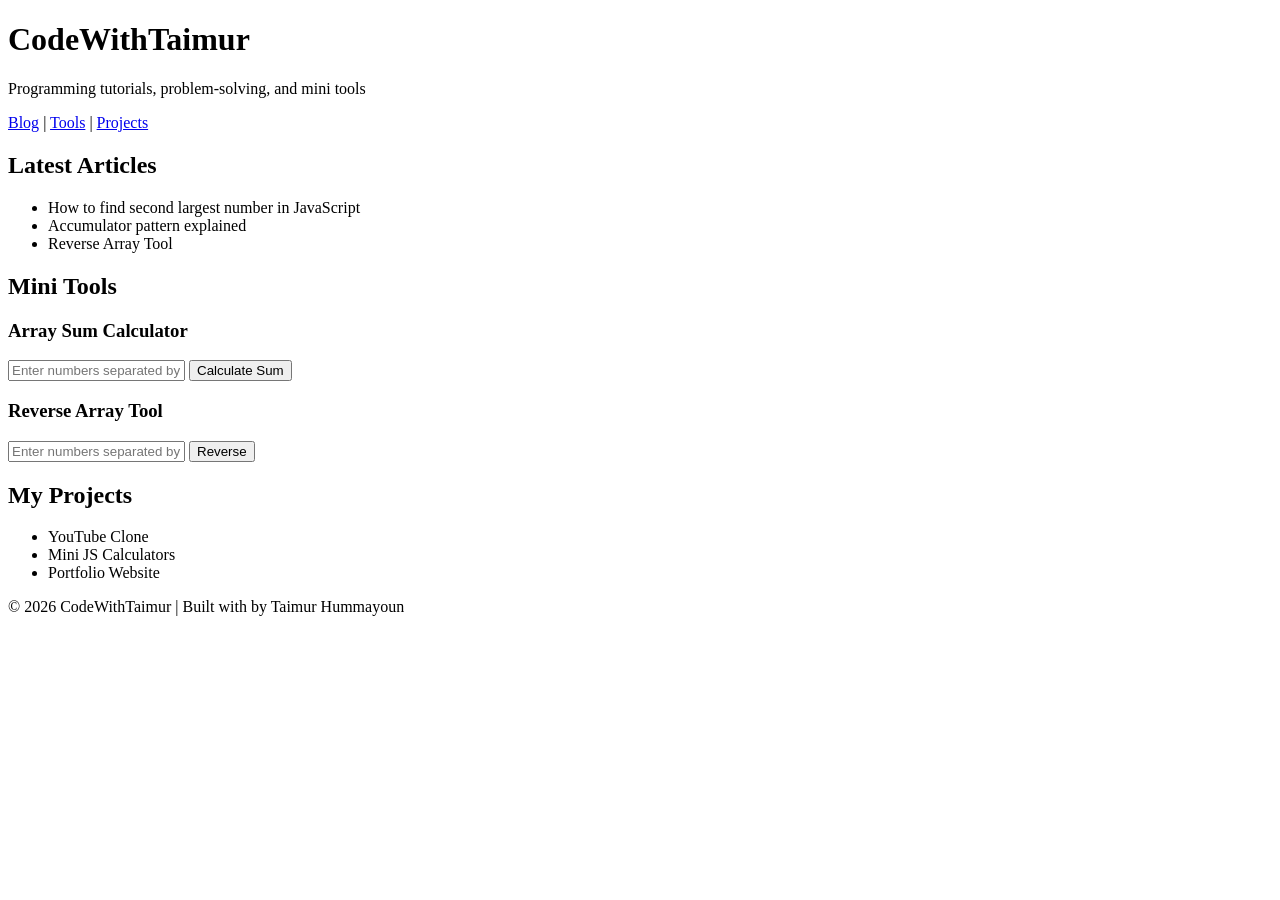
==== index.html @ 2a68fb22 "Add initial HTML structure for CodeWithTaimur site" ====
<!DOCTYPE html>
<html lang="en">
<head>
    <meta charset="UTF-8">
    <meta name="viewport" content="width=device-width, initial-scale=1.0">
    <title>CodeWithTaimur</title>
    <link rel="stylesheet" href="style.css">
</head>
<body>
    <header>
        <h1>CodeWithTaimur</h1>
        <p>Programming tutorials, problem-solving, and mini tools</p>
        <nav>
            <a href="#blog">Blog</a> |
            <a href="#tools">Tools</a> |
            <a href="#projects">Projects</a>
        </nav>
    </header>

    <main>
        <section id="blog">
            <h2>Latest Articles</h2>
            <ul>
                <li>How to find second largest number in JavaScript</li>
                <li>Accumulator pattern explained</li>
                <li>Reverse Array Tool</li>
            </ul>
        </section>

        <section id="tools">
            <h2>Mini Tools</h2>

            <div class="tool">
                <h3>Array Sum Calculator</h3>
                <input type="text" id="sumInput" placeholder="Enter numbers separated by comma">
                <button onclick="calculateSum()">Calculate Sum</button>
                <p id="sumResult"></p>
            </div>

            <div class="tool">
                <h3>Reverse Array Tool</h3>
                <input type="text" id="reverseInput" placeholder="Enter numbers separated by comma">
                <button onclick="reverseArray()">Reverse</button>
                <p id="reverseResult"></p>
            </div>
        </section>

        <section id="projects">
            <h2>My Projects</h2>
            <ul>
                <li>YouTube Clone</li>
                <li>Mini JS Calculators</li>
                <li>Portfolio Website</li>
            </ul>
        </section>
    </main>

    <footer>
        <p>© 2026 CodeWithTaimur | Built with by Taimur Hummayoun</p>
    </footer>

    <script src="script.js"></script>
</body>
</html>
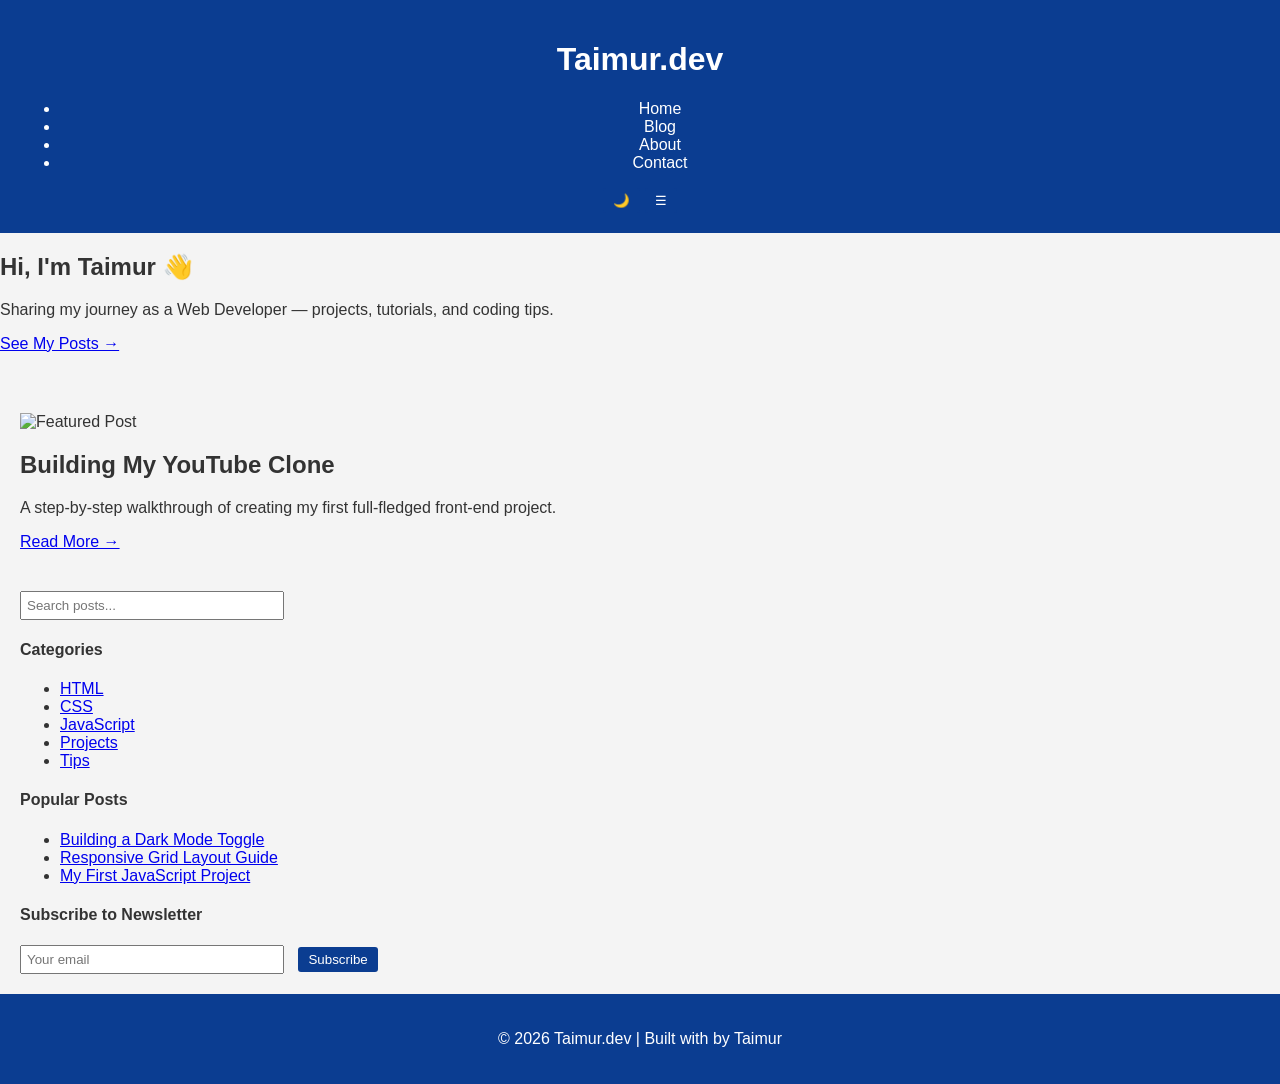
==== commit ffca3df6: "Update index.html" ====
--- a/index.html
+++ b/index.html
@@ -1,64 +1,104 @@
 <!DOCTYPE html>
 <html lang="en">
 <head>
-    <meta charset="UTF-8">
-    <meta name="viewport" content="width=device-width, initial-scale=1.0">
-    <title>CodeWithTaimur</title>
-    <link rel="stylesheet" href="style.css">
+  <meta charset="UTF-8">
+  <meta name="viewport" content="width=device-width, initial-scale=1.0">
+  <title>Taimur.dev - Developer Blog</title>
+  <link href="https://fonts.googleapis.com/css2?family=Inter:wght@400;500;700&display=swap" rel="stylesheet">
+  <link rel="stylesheet" href="style.css">
 </head>
 <body>
-    <header>
-        <h1>CodeWithTaimur</h1>
-        <p>Programming tutorials, problem-solving, and mini tools</p>
-        <nav>
-            <a href="#blog">Blog</a> |
-            <a href="#tools">Tools</a> |
-            <a href="#projects">Projects</a>
-        </nav>
-    </header>
 
-    <main>
-        <section id="blog">
-            <h2>Latest Articles</h2>
-            <ul>
-                <li>How to find second largest number in JavaScript</li>
-                <li>Accumulator pattern explained</li>
-                <li>Reverse Array Tool</li>
-            </ul>
-        </section>
+  <!-- Navbar -->
+  <header>
+    <div class="container nav-container">
+      <h1>Taimur.dev</h1>
+      <nav>
+        <ul id="nav-links">
+          <li><a href="#">Home</a></li>
+          <li><a href="#posts">Blog</a></li>
+          <li><a href="#">About</a></li>
+          <li><a href="#">Contact</a></li>
+        </ul>
+      </nav>
+      <div class="nav-buttons">
+        <button id="theme-toggle">🌙</button>
+        <button id="menu-toggle">☰</button>
+      </div>
+    </div>
+  </header>
 
-        <section id="tools">
-            <h2>Mini Tools</h2>
+  <!-- Hero Section -->
+  <section class="hero">
+    <div class="container">
+      <h2>Hi, I'm Taimur 👋</h2>
+      <p>Sharing my journey as a Web Developer — projects, tutorials, and coding tips.</p>
+      <a href="#posts" class="hero-btn">See My Posts →</a>
+    </div>
+  </section>
 
-            <div class="tool">
-                <h3>Array Sum Calculator</h3>
-                <input type="text" id="sumInput" placeholder="Enter numbers separated by comma">
-                <button onclick="calculateSum()">Calculate Sum</button>
-                <p id="sumResult"></p>
-            </div>
+  <!-- Main Content -->
+  <main class="main-content container">
 
-            <div class="tool">
-                <h3>Reverse Array Tool</h3>
-                <input type="text" id="reverseInput" placeholder="Enter numbers separated by comma">
-                <button onclick="reverseArray()">Reverse</button>
-                <p id="reverseResult"></p>
-            </div>
-        </section>
+    <!-- Featured Post -->
+    <section class="featured-post">
+      <div class="featured-card">
+        <img src="https://via.placeholder.com/900x400" alt="Featured Post">
+        <div class="featured-content">
+          <h2>Building My YouTube Clone</h2>
+          <p>A step-by-step walkthrough of creating my first full-fledged front-end project.</p>
+          <a href="#">Read More →</a>
+        </div>
+      </div>
+    </section>
 
-        <section id="projects">
-            <h2>My Projects</h2>
-            <ul>
-                <li>YouTube Clone</li>
-                <li>Mini JS Calculators</li>
-                <li>Portfolio Website</li>
-            </ul>
-        </section>
-    </main>
+    <div class="content-area">
 
-    <footer>
-        <p>© 2026 CodeWithTaimur | Built with by Taimur Hummayoun</p>
-    </footer>
+      <!-- Posts Grid (Dynamic) -->
+      <section id="posts" class="posts"></section>
 
-    <script src="script.js"></script>
+      <!-- Sidebar -->
+      <aside class="sidebar">
+        <div class="search-box">
+          <input type="text" placeholder="Search posts...">
+        </div>
+        <div class="categories">
+          <h4>Categories</h4>
+          <ul>
+            <li><a href="#">HTML</a></li>
+            <li><a href="#">CSS</a></li>
+            <li><a href="#">JavaScript</a></li>
+            <li><a href="#">Projects</a></li>
+            <li><a href="#">Tips</a></li>
+          </ul>
+        </div>
+        <div class="popular-posts">
+          <h4>Popular Posts</h4>
+          <ul>
+            <li><a href="#">Building a Dark Mode Toggle</a></li>
+            <li><a href="#">Responsive Grid Layout Guide</a></li>
+            <li><a href="#">My First JavaScript Project</a></li>
+          </ul>
+        </div>
+
+        <!-- Newsletter -->
+        <div class="newsletter">
+          <h4>Subscribe to Newsletter</h4>
+          <input type="email" placeholder="Your email">
+          <button>Subscribe</button>
+        </div>
+      </aside>
+
+    </div>
+  </main>
+
+  <!-- Footer -->
+  <footer>
+    <div class="container">
+      <p>© 2026 Taimur.dev | Built with by Taimur</p>
+    </div>
+  </footer>
+
+  <script src="script.js"></script>
 </body>
 </html>
--- a/style.css
+++ b/style.css
@@ -0,0 +1,66 @@
+body {
+    font-family: Arial, sans-serif;
+    margin: 0;
+    padding: 0;
+    background: #f4f4f4;
+    color: #333;
+}
+
+header {
+    background: #0b3d91;
+    color: white;
+    padding: 20px;
+    text-align: center;
+}
+
+header nav a {
+    color: white;
+    margin: 0 10px;
+    text-decoration: none;
+}
+
+header nav a:hover {
+    text-decoration: underline;
+}
+
+main {
+    padding: 20px;
+}
+
+section {
+    margin-bottom: 40px;
+}
+
+.tool {
+    background: white;
+    padding: 15px;
+    margin: 10px 0;
+    border-radius: 5px;
+    box-shadow: 0 0 5px rgba(0,0,0,0.1);
+}
+
+input {
+    padding: 5px;
+    width: 250px;
+    margin-right: 10px;
+}
+
+button {
+    padding: 5px 10px;
+    background: #0b3d91;
+    color: white;
+    border: none;
+    border-radius: 3px;
+    cursor: pointer;
+}
+
+button:hover {
+    background: #062c63;
+}
+
+footer {
+    text-align: center;
+    padding: 20px;
+    background: #0b3d91;
+    color: white;
+}
